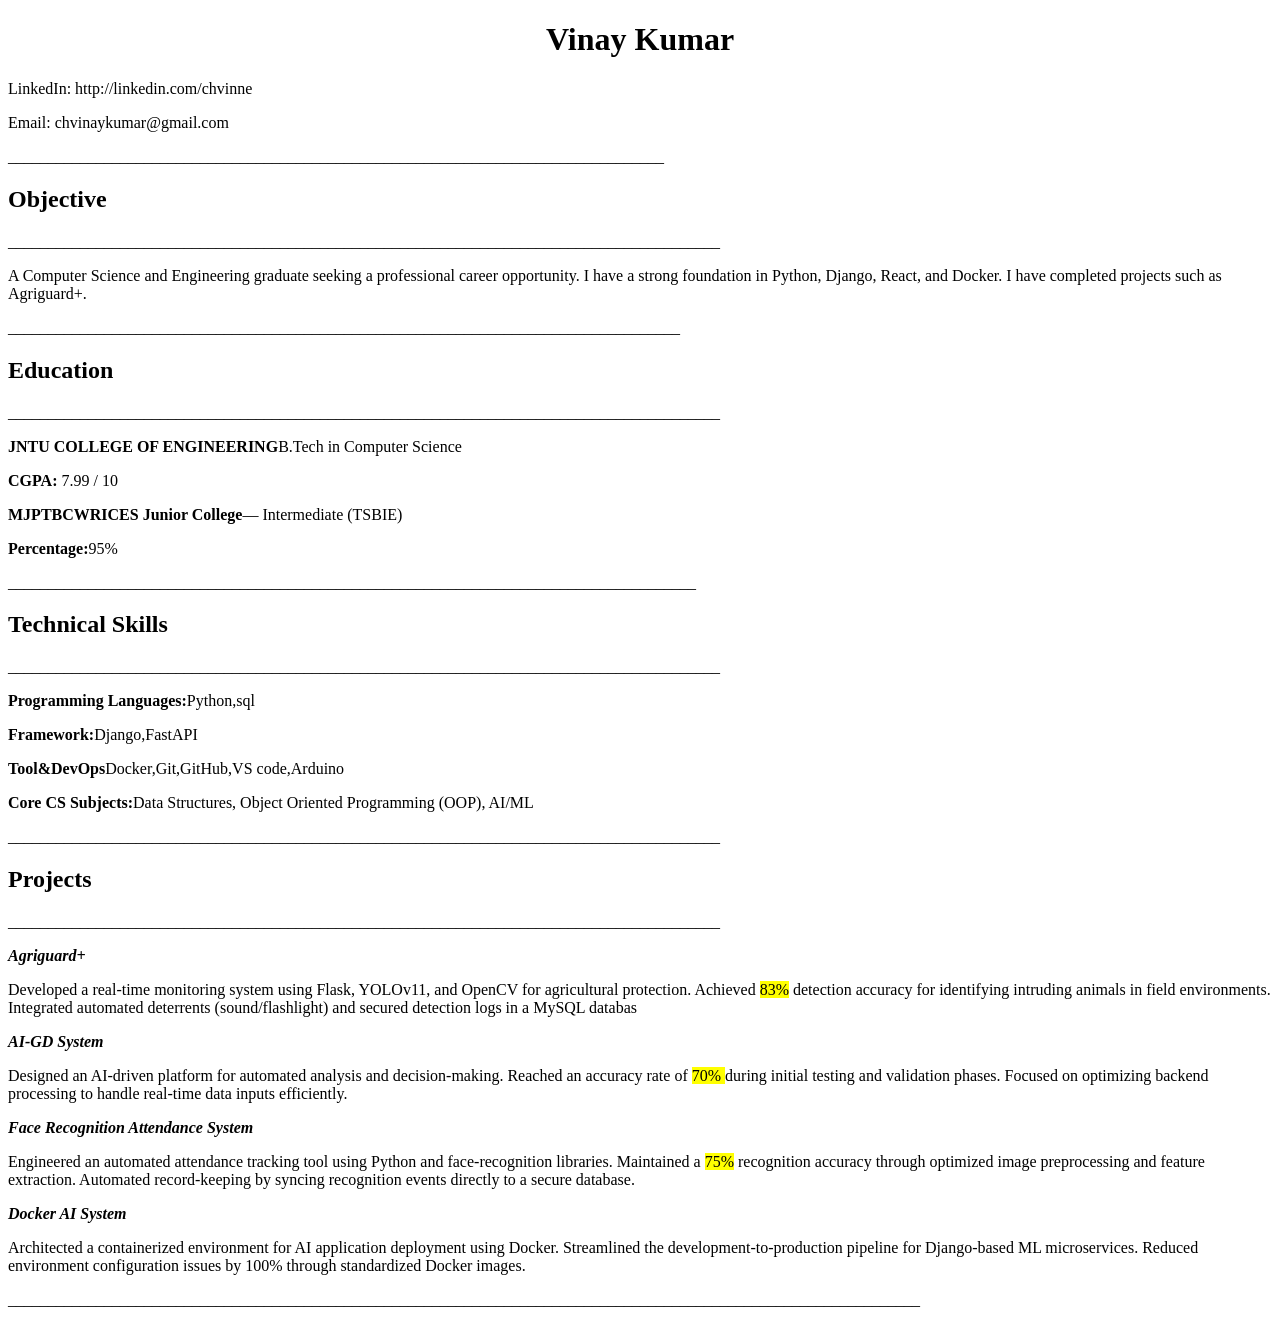
==== index.html @ 251d8912 "add tho git" ====
<!DOCTYPE html>
<html lang="en">
<head>
    <meta charset="UTF-8">
    <meta name="viewport" content="width=device-width, initial-scale=1.0">
    <title>Resume</title>
</head>
<body>

    <center><h1>Vinay Kumar</h1></center> 
    <p>LinkedIn: http://linkedin.com/chvinne</p>   <p>Email: chvinaykumar@gmail.com</p>
    <p>__________________________________________________________________________________</p>
    <h2>Objective</h2>
     <p>_________________________________________________________________________________________</p>
    <p>
        A Computer Science and Engineering graduate seeking a professional career opportunity. 
        I have a strong foundation in Python, Django, React, and Docker. 
        I have completed projects such as Agriguard+.
    </p>
    <p>____________________________________________________________________________________</p>

    <h2>Education</h2>
     <p>_________________________________________________________________________________________</p>
    <p><strong>JNTU COLLEGE OF ENGINEERING</strong>B.Tech in Computer Science</p>
    <p><b>CGPA:</b> 7.99 / 10</p>
    <p><strong>MJPTBCWRICES Junior College</strong>— Intermediate (TSBIE)</p>
    <p><b>Percentage:</b>95%</p>
    <p>______________________________________________________________________________________</p>
    <h2>Technical Skills</h2>
     <p>_________________________________________________________________________________________</p>
    <p><b>Programming Languages:</b>Python,sql</p>
    <p><b>Framework:</b>Django,FastAPI</p>
    <p><b>Tool&DevOps</b>Docker,Git,GitHub,VS code,Arduino</p>
    <p><b>Core CS Subjects:</b>Data Structures, Object Oriented Programming (OOP), AI/ML</p>
    <p>_________________________________________________________________________________________</p>
    <h2>Projects</h2>
    <p>_________________________________________________________________________________________</p>
    <i><strong>Agriguard+</strong></i>
    <p>
        Developed a real-time monitoring system using Flask, YOLOv11, and OpenCV for agricultural protection.
        Achieved <mark>83%</mark> detection accuracy for identifying intruding animals in field environments.
        Integrated automated deterrents (sound/flashlight) and secured detection logs in a MySQL databas
    </p>
    <i><strong>AI-GD System</strong></i>
    <p>
        Designed an AI-driven platform for automated analysis and decision-making.
        Reached an accuracy rate of <mark>70% </mark> during initial testing and validation phases.
        Focused on optimizing backend processing to handle real-time data inputs efficiently.
    </p>
    <i><strong>Face Recognition Attendance System</strong></i>
    <p>
        Engineered an automated attendance tracking tool using Python and face-recognition libraries.
        Maintained a <mark>75%</mark> recognition accuracy through optimized image preprocessing and feature extraction.
        Automated record-keeping by syncing recognition events directly to a secure database.
    </p>
    <i><strong>Docker AI System</strong></i>
    <p>
        Architected a containerized environment for AI application deployment using Docker.
        Streamlined the development-to-production pipeline for Django-based ML microservices.
        Reduced environment configuration issues by 100% through standardized Docker images.
    </p>
    <p>__________________________________________________________________________________________________________________</p>
</body>
</html>
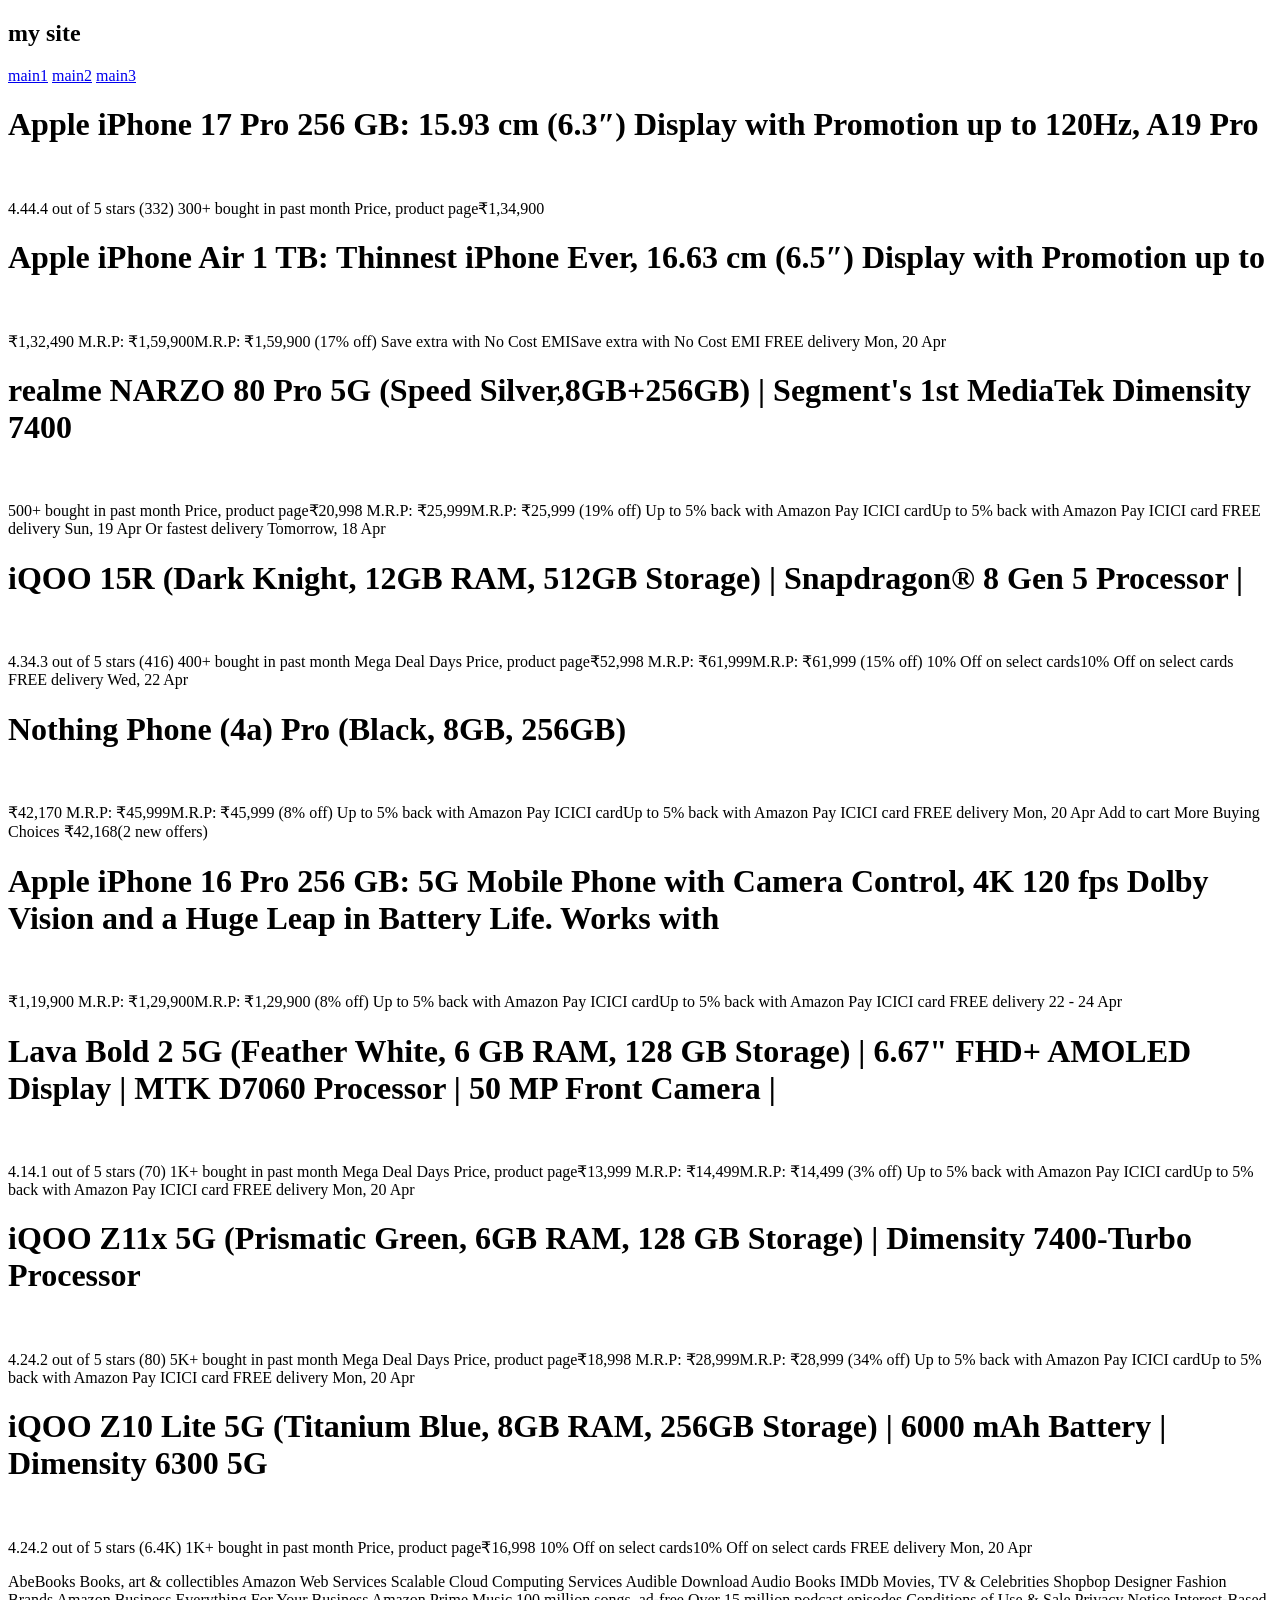
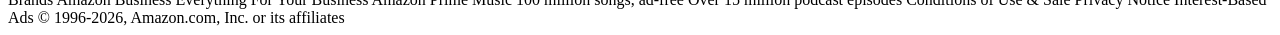
==== commit f9f949da: "Update index.html" ====
--- a/index.html
+++ b/index.html
@@ -3,62 +3,129 @@
 <head>
     <meta charset="UTF-8">
     <meta name="viewport" content="width=device-width, initial-scale=1.0">
-    <title>Resume</title>
+    <title>Document</title>
+    <link rel="stylesheet" href="style.css">
 </head>
+<header>
+    <h2>my site</h2>
+    <a href="#main1">main1</a>
+    <a href="#main2">main2</a>
+    <a href="#main3">main3</a>
+
+</header>
 <body>
-
-    <center><h1>Vinay Kumar</h1></center> 
-    <p>LinkedIn: http://linkedin.com/chvinne</p>   <p>Email: chvinaykumar@gmail.com</p>
-    <p>__________________________________________________________________________________</p>
-    <h2>Objective</h2>
-     <p>_________________________________________________________________________________________</p>
-    <p>
-        A Computer Science and Engineering graduate seeking a professional career opportunity. 
-        I have a strong foundation in Python, Django, React, and Docker. 
-        I have completed projects such as Agriguard+.
-    </p>
-    <p>____________________________________________________________________________________</p>
-
-    <h2>Education</h2>
-     <p>_________________________________________________________________________________________</p>
-    <p><strong>JNTU COLLEGE OF ENGINEERING</strong>B.Tech in Computer Science</p>
-    <p><b>CGPA:</b> 7.99 / 10</p>
-    <p><strong>MJPTBCWRICES Junior College</strong>— Intermediate (TSBIE)</p>
-    <p><b>Percentage:</b>95%</p>
-    <p>______________________________________________________________________________________</p>
-    <h2>Technical Skills</h2>
-     <p>_________________________________________________________________________________________</p>
-    <p><b>Programming Languages:</b>Python,sql</p>
-    <p><b>Framework:</b>Django,FastAPI</p>
-    <p><b>Tool&DevOps</b>Docker,Git,GitHub,VS code,Arduino</p>
-    <p><b>Core CS Subjects:</b>Data Structures, Object Oriented Programming (OOP), AI/ML</p>
-    <p>_________________________________________________________________________________________</p>
-    <h2>Projects</h2>
-    <p>_________________________________________________________________________________________</p>
-    <i><strong>Agriguard+</strong></i>
-    <p>
-        Developed a real-time monitoring system using Flask, YOLOv11, and OpenCV for agricultural protection.
-        Achieved <mark>83%</mark> detection accuracy for identifying intruding animals in field environments.
-        Integrated automated deterrents (sound/flashlight) and secured detection logs in a MySQL databas
-    </p>
-    <i><strong>AI-GD System</strong></i>
-    <p>
-        Designed an AI-driven platform for automated analysis and decision-making.
-        Reached an accuracy rate of <mark>70% </mark> during initial testing and validation phases.
-        Focused on optimizing backend processing to handle real-time data inputs efficiently.
-    </p>
-    <i><strong>Face Recognition Attendance System</strong></i>
-    <p>
-        Engineered an automated attendance tracking tool using Python and face-recognition libraries.
-        Maintained a <mark>75%</mark> recognition accuracy through optimized image preprocessing and feature extraction.
-        Automated record-keeping by syncing recognition events directly to a secure database.
-    </p>
-    <i><strong>Docker AI System</strong></i>
-    <p>
-        Architected a containerized environment for AI application deployment using Docker.
-        Streamlined the development-to-production pipeline for Django-based ML microservices.
-        Reduced environment configuration issues by 100% through standardized Docker images.
-    </p>
-    <p>__________________________________________________________________________________________________________________</p>
+    <div class="main1" id="main1">
+        <div id="sub3">
+              <h1>Apple iPhone 17 Pro 256 GB: 15.93 cm (6.3″) Display with Promotion up to 120Hz, A19 Pro</h1>
+            <img src="iimag8.webp" alt="">
+        <p> 4.44.4 out of 5 stars (332)
+            300+ bought in past month
+            Price, product page₹1,34,900</p>
+        </div>
+       <div id="sub3">
+              <h1>Apple iPhone Air 1 TB: Thinnest iPhone Ever, 16.63 cm (6.5″) Display with Promotion up to</h1>
+            <img src="imag3.webp" alt="">
+            <p>₹1,32,490 M.R.P: ₹1,59,900M.R.P: ₹1,59,900 (17% off)
+                Save extra with No Cost EMISave extra with No Cost EMI
+                FREE delivery Mon, 20 Apr</p>
+        </div>
+        <div id="sub3">
+              <h1>realme NARZO 80 Pro 5G (Speed Silver,8GB+256GB) | Segment's 1st MediaTek Dimensity 7400</h1>
+            <img src="imag4.webp" alt="">
+            <p>500+ bought in past month
+                Price, product page₹20,998 M.R.P: ₹25,999M.R.P: ₹25,999 (19% off)
+                Up to 5% back with Amazon Pay ICICI cardUp to 5% back with Amazon Pay ICICI card
+                FREE delivery Sun, 19 Apr
+                Or fastest delivery Tomorrow, 18 Apr</p>
+        </div>
+    </div>
+    <div class="main2" id="main2">
+        <div id="sub1">
+              <h1>iQOO 15R (Dark Knight, 12GB RAM, 512GB Storage) | Snapdragon® 8 Gen 5 Processor |</h1>
+            <img src="imag5.webp" alt="">
+            <p>4.34.3 out of 5 stars (416)
+                400+ bought in past month
+                Mega Deal Days
+                Price, product page₹52,998 M.R.P: ₹61,999M.R.P: ₹61,999 (15% off)
+                10% Off on select cards10% Off on select cards
+                FREE delivery Wed, 22 Apr</p>
+        </div>
+        <div id="sub2">
+              <h1>Nothing Phone (4a) Pro (Black, 8GB, 256GB)</h1>
+            <img src="imag6.webp" alt="">
+            <p>₹42,170 M.R.P: ₹45,999M.R.P: ₹45,999 (8% off)
+                Up to 5% back with Amazon Pay ICICI cardUp to 5% back with Amazon Pay ICICI card
+                FREE delivery Mon, 20 Apr
+                Add to cart
+                More Buying Choices
+                ₹42,168(2 new offers)</p>
+        </div>
+        <div id="sub3">
+              <h1>Apple iPhone 16 Pro 256 GB: 5G Mobile Phone with Camera Control, 4K 120 fps Dolby Vision and a Huge Leap in Battery Life. Works with</h1>
+            <img src="image.webp" alt="">
+            <p>₹1,19,900 M.R.P: ₹1,29,900M.R.P: ₹1,29,900 (8% off)
+                Up to 5% back with Amazon Pay ICICI cardUp to 5% back with Amazon Pay ICICI card
+                FREE delivery 22 - 24 Apr</p>
+        </div>
+    </div>
+    <div class="main3" id="main3">
+        <div id="sub1">
+              <h1>Lava Bold 2 5G (Feather White, 6 GB RAM, 128 GB Storage) | 6.67" FHD+ AMOLED Display | MTK D7060 Processor | 50 MP Front Camera |</h1>
+            <img src="img2.webp" alt="">
+            <p>4.14.1 out of 5 stars (70)
+                1K+ bought in past month
+                Mega Deal Days
+                Price, product page₹13,999 M.R.P: ₹14,499M.R.P: ₹14,499 (3% off)
+                Up to 5% back with Amazon Pay ICICI cardUp to 5% back with Amazon Pay ICICI card
+                FREE delivery Mon, 20 Apr</p>
+        </div>
+        <div id="sub2">
+              <h1>iQOO Z11x 5G (Prismatic Green, 6GB RAM, 128 GB Storage) | Dimensity 7400-Turbo Processor</h1>
+            <img src="img2.webp" alt="">
+            <p>4.24.2 out of 5 stars (80)
+                5K+ bought in past month
+                Mega Deal Days
+                Price, product page₹18,998 M.R.P: ₹28,999M.R.P: ₹28,999 (34% off)
+                Up to 5% back with Amazon Pay ICICI cardUp to 5% back with Amazon Pay ICICI card
+                FREE delivery Mon, 20 Apr</p>
+    </div>
+        <div id="sub3">
+              <h1>iQOO Z10 Lite 5G (Titanium Blue, 8GB RAM, 256GB Storage) | 6000 mAh Battery | Dimensity 6300 5G</h1>
+            <img src="img9.webp" alt="">
+            <p>4.24.2 out of 5 stars (6.4K)
+                1K+ bought in past month
+                Price, product page₹16,998
+                10% Off on select cards10% Off on select cards
+                FREE delivery Mon, 20 Apr</p>
+        </div>
+    </div>
+    <footer> 
+        AbeBooks
+Books, art
+& collectibles
+Amazon Web Services
+Scalable Cloud
+Computing Services
+Audible
+Download
+Audio Books
+IMDb
+Movies, TV
+& Celebrities
+Shopbop
+Designer
+Fashion Brands
+Amazon Business
+Everything For
+Your Business
+Amazon Prime Music
+100 million songs, ad-free
+Over 15 million podcast episodes
+ 
+Conditions of Use & Sale
+Privacy Notice
+Interest-Based Ads
+© 1996-2026, Amazon.com, Inc. or its affiliates
+    </footer>   
 </body>
-</html>+</html>
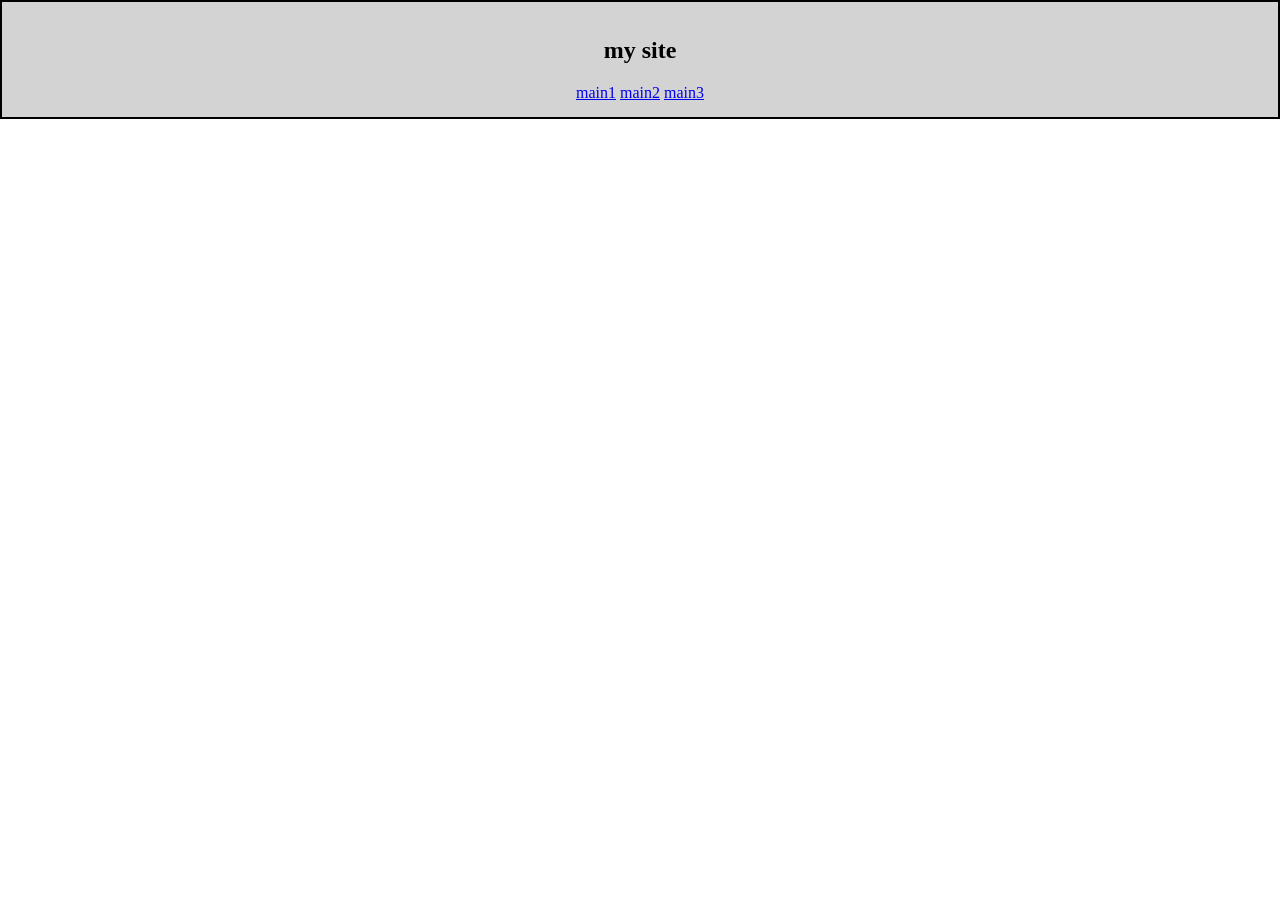
==== commit 0fed5e94: "Update index.html" ====
--- a/index.html
+++ b/index.html
@@ -13,6 +13,53 @@
     <a href="#main3">main3</a>
 
 </header>
+    <style>body {
+  margin: 0;
+  padding: 0;
+}
+header, footer {
+  text-align: center;
+  padding: 15px;
+  border: 2px solid black;
+  background-color: lightgray;
+}
+
+.main1, .main2, .main3 {
+  padding: 20px;
+  border: 2px solid black;
+  margin: 10px;
+}
+
+#sub1, #sub2, #sub3 {
+  display: inline-block;      
+  width: 30%;                
+  vertical-align: top;       
+  border: 2px solid blue;
+  padding: 10px;
+  margin-right: 2%;         
+  box-sizing: border-box;
+}
+
+
+
+
+
+img {
+  width: 100%;
+  height: 150px;
+  border: 1px solid black;
+}
+
+
+h1 {
+  font-size: 18px;
+  text-align: center;
+}
+
+p {
+  font-size: 14px;
+}
+        <style>
 <body>
     <div class="main1" id="main1">
         <div id="sub3">
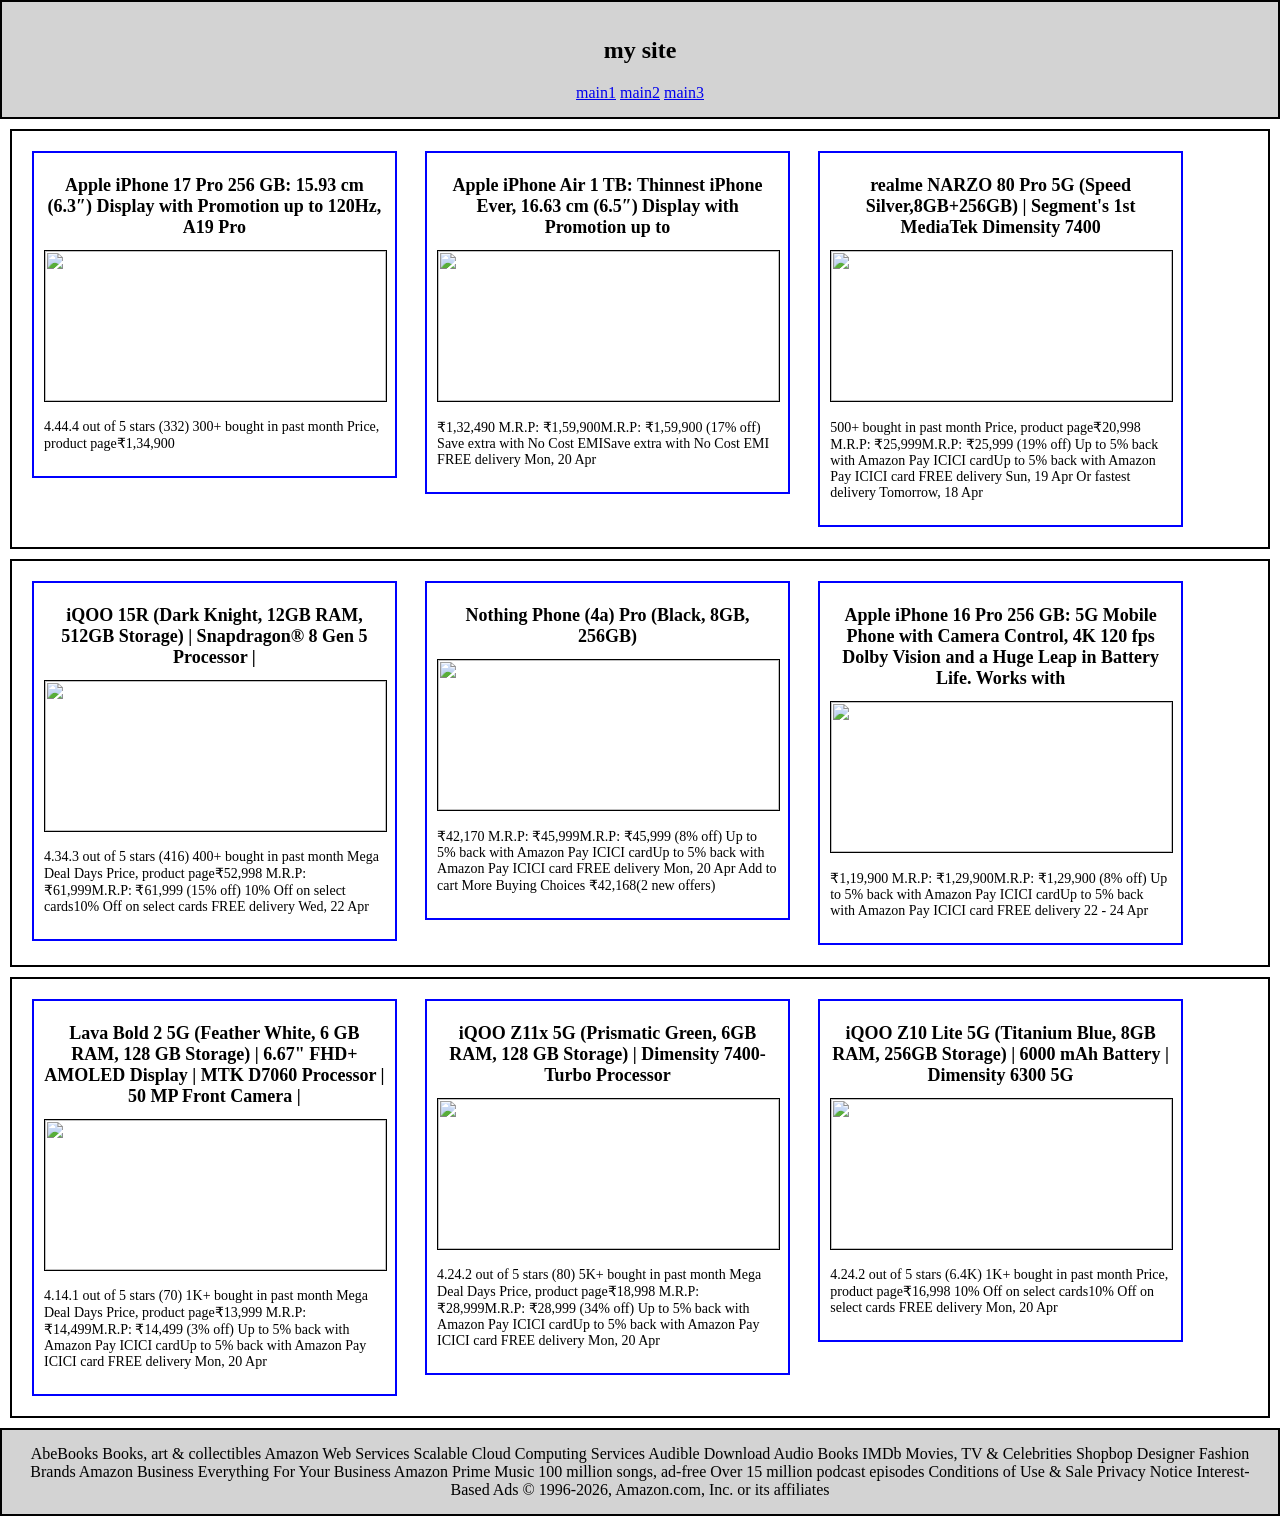
==== commit 13c7985b: "Update index.html" ====
--- a/index.html
+++ b/index.html
@@ -13,7 +13,8 @@
     <a href="#main3">main3</a>
 
 </header>
-    <style>body {
+<style>
+        body {
   margin: 0;
   padding: 0;
 }
@@ -59,7 +60,7 @@
 p {
   font-size: 14px;
 }
-        <style>
+</style>
 <body>
     <div class="main1" id="main1">
         <div id="sub3">
